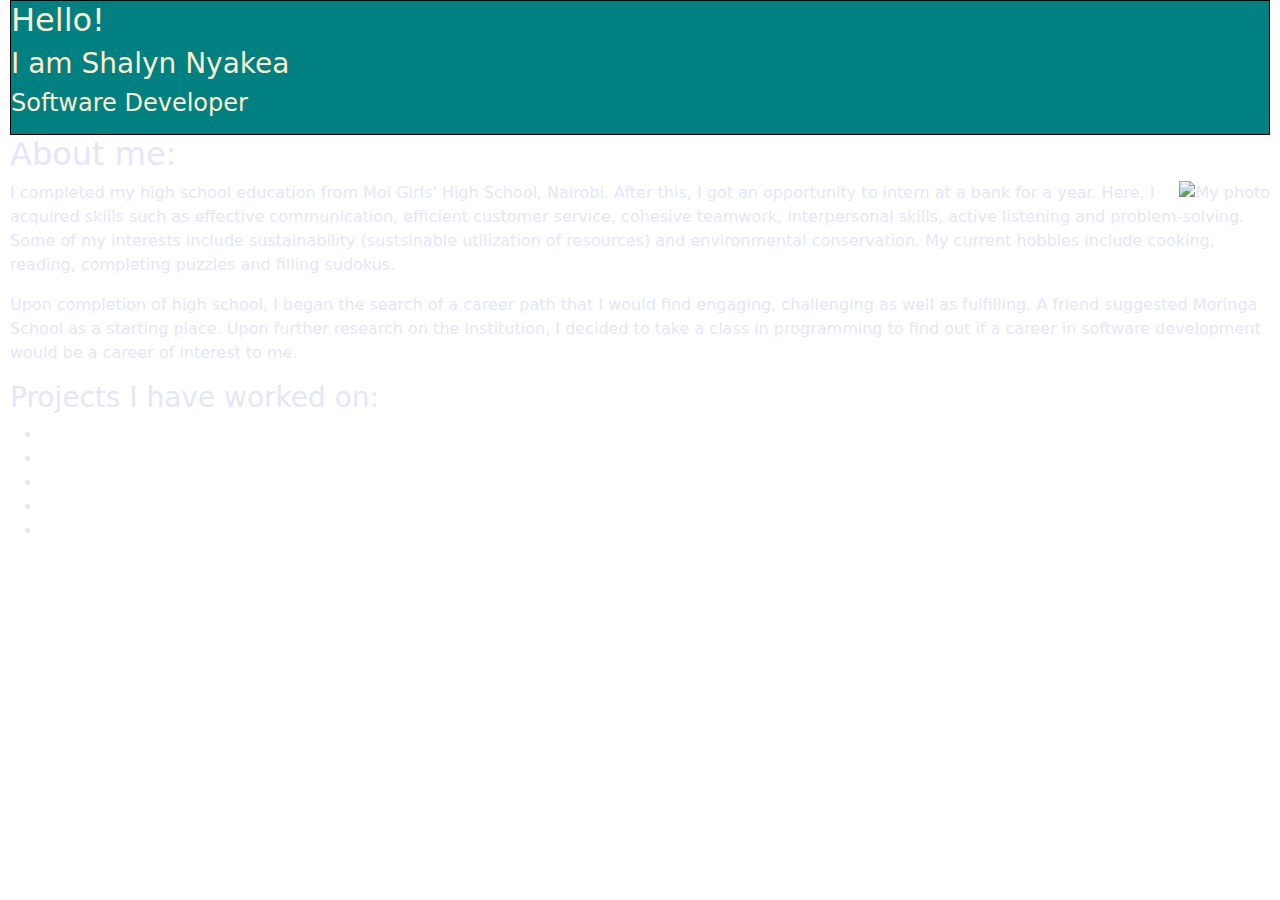
==== my-portfolio.html @ 000c7f37 "add background image and colors." ====
<!DOCTYPE html>
<html lang="en">

<head>
    <meta charset="UTF-8">
    <meta http-equiv="X-UA-Compatible" content="IE=edge">
    <meta name="viewport" content="width=device-width, initial-scale=1.0">
    <title>Shalyn's Portfolio</title>
    <link rel="stylesheet" href="css/bootstrap.min.css">
    <link rel="stylesheet" href="css/styles.css">
</head>

<body>
    <div class="container-fluid">
        <div class="test-box">
            <div class="intro">
                <h2>Hello!</h2>
                <h3>I am Shalyn Nyakea</h3>
                <h4>Software Developer</h4>
                <p></p>
            </div>
        </div>

        <h2>About me:</h2>
        <img src="/home/shalyn/Documents/my-portfolio/images/portfolio2.jpg" alt="My photo">
        <p>I completed my high school education from Moi Girls' High School, Nairobi. After this, I got an
            opportunity to intern at a bank for a year. Here, I acquired skills such as effective communication,
            efficient customer service, cohesive teamwork, interpersonal skills, active listening and
            problem-solving. Some of my interests include sustainability (sustsinable utilization of resources) and
            environmental conservation. My current hobbies include cooking, reading, completing puzzles and filling
            sudokus.</p>
        <p>Upon completion of high school, I began the search of a career path that I would find engaging,
            challenging as well as fulfilling. A friend suggested Moringa School as a starting place. Upon further
            research on the institution, I decided to take a class in programming to find out if a career in
            software development would be a career of interest to me.</p>
        <h3>Projects I have worked on:</h3>
        <ul>
            <li></li>
            <li></li>
            <li></li>
            <li></li>
            <li></li>
        </ul>

    </div>

</body>

</html>
---- css/styles.css ----
.container-fluid{
    padding-right: 10px;
    padding-left: 10px;
    margin-right: auto;
    margin-left: auto;
}
.test-box{
    border: 1px solid black;
    background-color: teal;
    
}
.intro{
    background-image: url();
    background-repeat: no-repeat;
    background-size: cover;
    color: blanchedalmond;
}
img{
    float: right;
}
body{
    text-align: left;
    background-image: url(/home/shalyn/Documents/my-portfolio/images/background6.jpeg);  
    background-repeat: no-repeat;  
    background-size: cover;
    color: lavender;
}
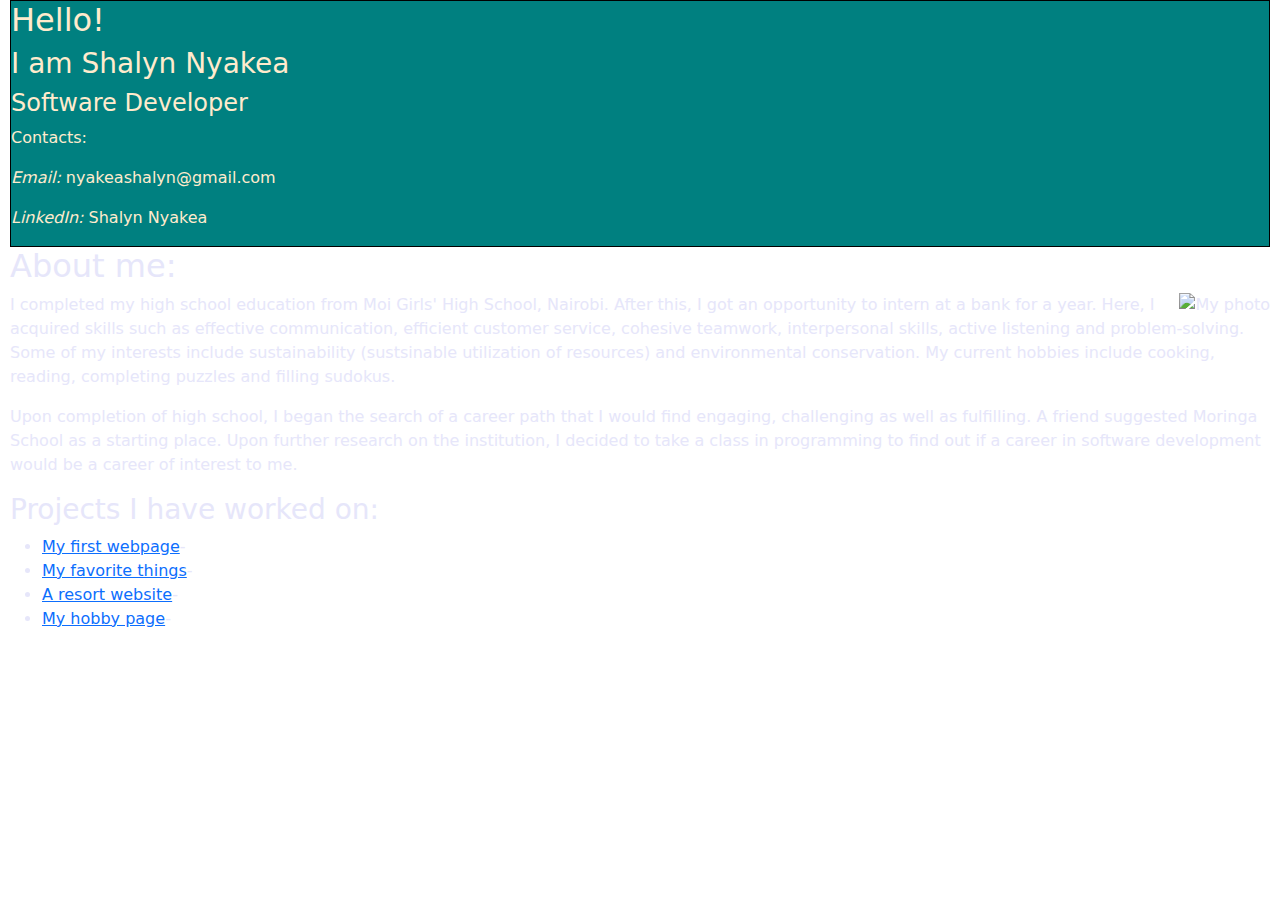
==== commit 7a6cae9f: "add links to my projects." ====
--- a/my-portfolio.html
+++ b/my-portfolio.html
@@ -17,8 +17,14 @@
                 <h2>Hello!</h2>
                 <h3>I am Shalyn Nyakea</h3>
                 <h4>Software Developer</h4>
-                <p></p>
+                <div class="sidebar">
+                    <p>Contacts:</p>
+                    <p><em>Email:</em> nyakeashalyn@gmail.com</p>
+                    <p><em>LinkedIn:</em> Shalyn Nyakea</p>
+                </div>
+                
             </div>
+            
         </div>
 
         <h2>About me:</h2>
@@ -35,11 +41,11 @@
             software development would be a career of interest to me.</p>
         <h3>Projects I have worked on:</h3>
         <ul>
-            <li></li>
-            <li></li>
-            <li></li>
-            <li></li>
-            <li></li>
+            <li><a href="https://github.com/Nyakea/my-first-webpage">My first webpage</a>-</li>
+            <li><a href="https://github.com/Nyakea/my-first-webpage">My favorite things</a>-</li>
+            <li><a href="https://github.com/Nyakea/Resort-website">A resort website</a>-</li>
+            <li><a href="https://github.com/Nyakea/Hobby-page">My hobby page</a>-</li>
+            
         </ul>
 
     </div>
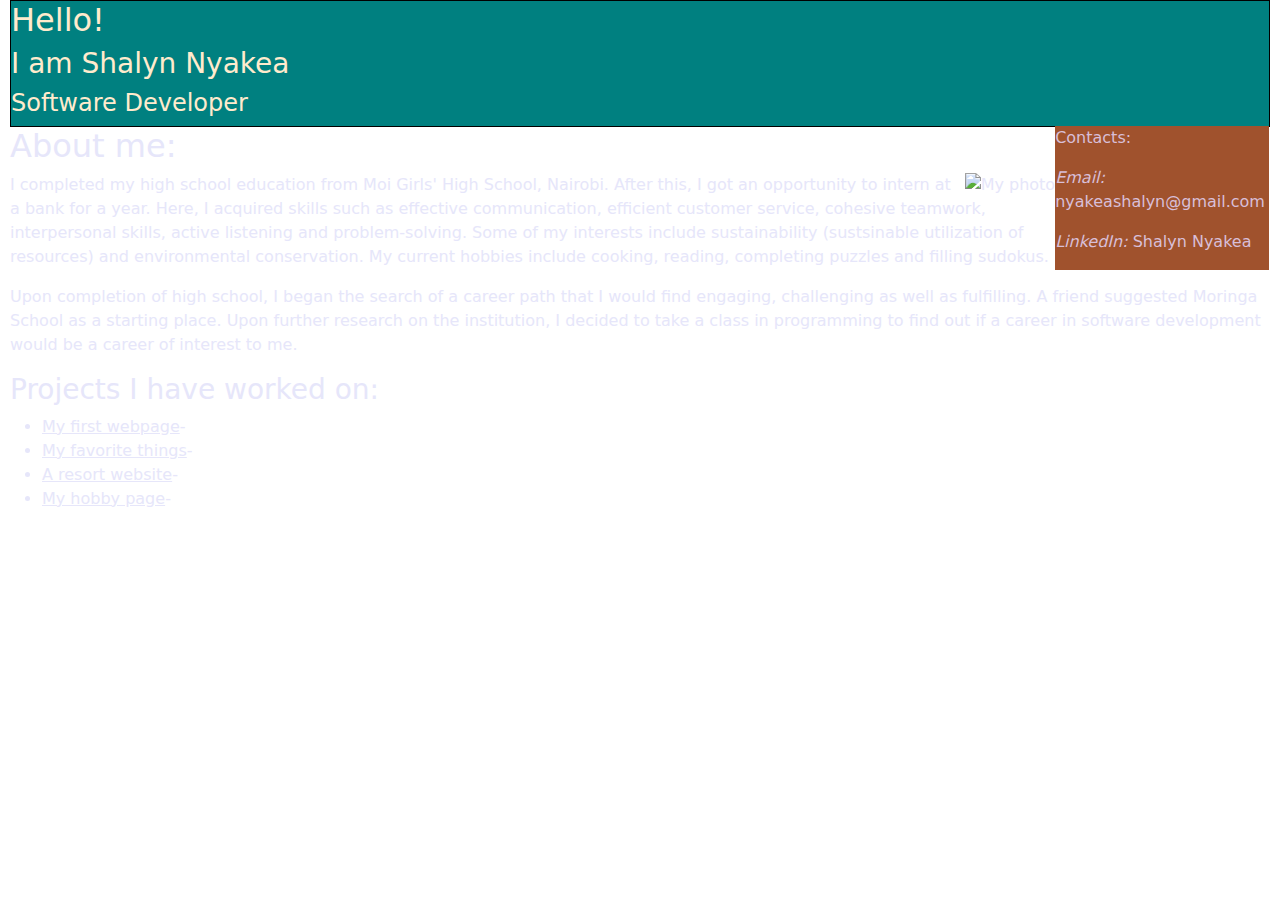
==== commit 0b70f3b3: "change link font color" ====
--- a/my-portfolio.html
+++ b/my-portfolio.html
@@ -22,9 +22,9 @@
                     <p><em>Email:</em> nyakeashalyn@gmail.com</p>
                     <p><em>LinkedIn:</em> Shalyn Nyakea</p>
                 </div>
-                
+
             </div>
-            
+
         </div>
 
         <h2>About me:</h2>
@@ -45,7 +45,7 @@
             <li><a href="https://github.com/Nyakea/my-first-webpage">My favorite things</a>-</li>
             <li><a href="https://github.com/Nyakea/Resort-website">A resort website</a>-</li>
             <li><a href="https://github.com/Nyakea/Hobby-page">My hobby page</a>-</li>
-            
+
         </ul>
 
     </div>
--- a/css/styles.css
+++ b/css/styles.css
@@ -10,7 +10,6 @@
     
 }
 .intro{
-    background-image: url();
     background-repeat: no-repeat;
     background-size: cover;
     color: blanchedalmond;
@@ -24,4 +23,13 @@
     background-repeat: no-repeat;  
     background-size: cover;
     color: lavender;
+}
+.sidebar{
+    width: 17%;
+    float: right;
+    background-color: sienna;
+    color: thistle;
+    
+}.container-fluid a{
+    color: lavender;
 }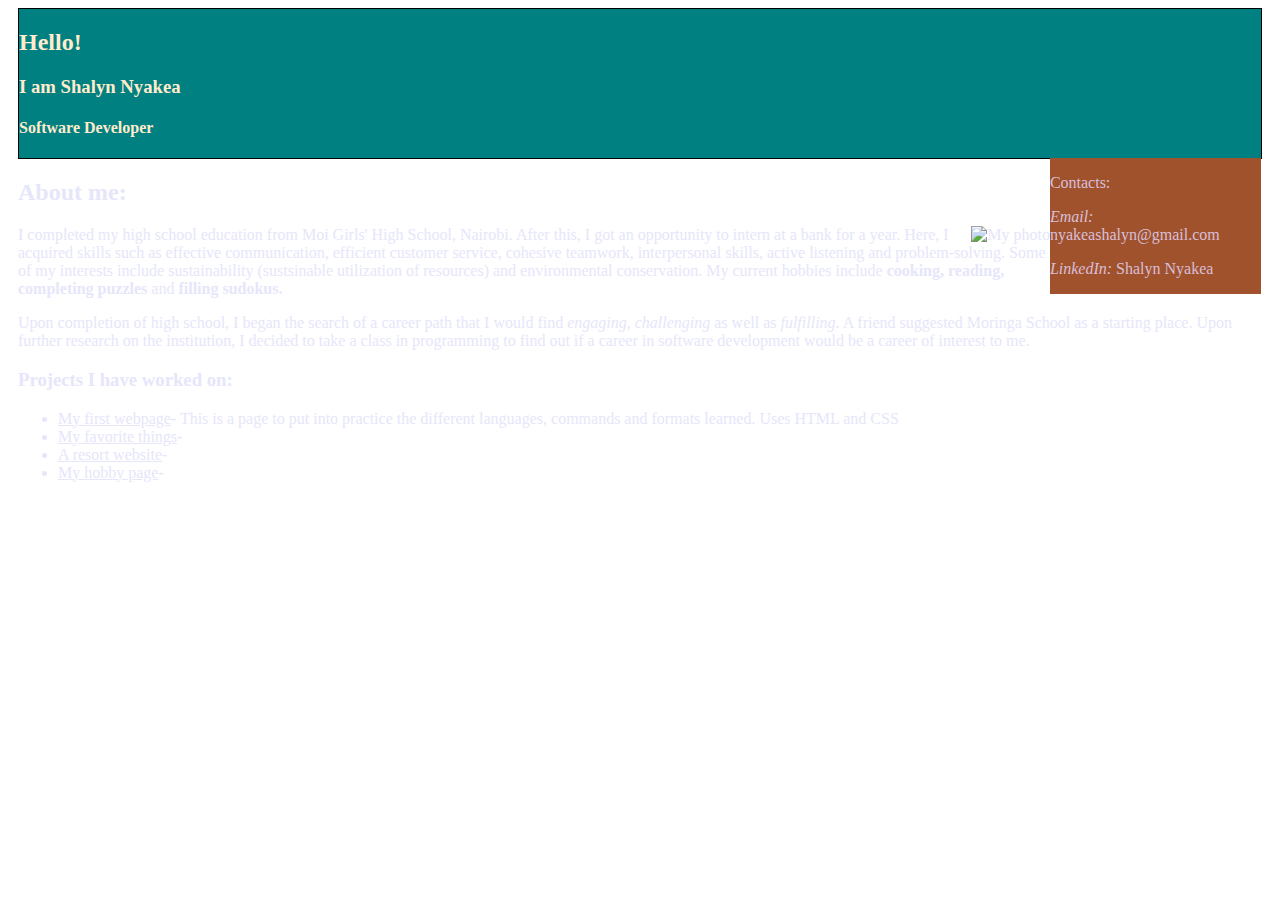
==== commit ff51fb20: "add details about the first website project" ====
--- a/my-portfolio.html
+++ b/my-portfolio.html
@@ -6,7 +6,6 @@
     <meta http-equiv="X-UA-Compatible" content="IE=edge">
     <meta name="viewport" content="width=device-width, initial-scale=1.0">
     <title>Shalyn's Portfolio</title>
-    <link rel="stylesheet" href="css/bootstrap.min.css">
     <link rel="stylesheet" href="css/styles.css">
 </head>
 
@@ -33,16 +32,16 @@
             opportunity to intern at a bank for a year. Here, I acquired skills such as effective communication,
             efficient customer service, cohesive teamwork, interpersonal skills, active listening and
             problem-solving. Some of my interests include sustainability (sustsinable utilization of resources) and
-            environmental conservation. My current hobbies include cooking, reading, completing puzzles and filling
-            sudokus.</p>
-        <p>Upon completion of high school, I began the search of a career path that I would find engaging,
-            challenging as well as fulfilling. A friend suggested Moringa School as a starting place. Upon further
+            environmental conservation. My current hobbies include <strong>cooking, reading, completing puzzles</strong> and <strong>filling
+                sudokus.</strong></p>
+        <p>Upon completion of high school, I began the search of a career path that I would find <em>engaging,
+            challenging</em>  as well as <em>fulfilling</em>. A friend suggested Moringa School as a starting place. Upon further
             research on the institution, I decided to take a class in programming to find out if a career in
             software development would be a career of interest to me.</p>
         <h3>Projects I have worked on:</h3>
         <ul>
-            <li><a href="https://github.com/Nyakea/my-first-webpage">My first webpage</a>-</li>
-            <li><a href="https://github.com/Nyakea/my-first-webpage">My favorite things</a>-</li>
+            <li><a href="https://github.com/Nyakea/my-first-webpage">My first webpage</a>- This is a page to put into practice the different languages, commands and formats learned. Uses HTML and CSS</li>
+            <li><a href="https://github.com/Nyakea/my-first-webpage">My favorite things</a>- </li>
             <li><a href="https://github.com/Nyakea/Resort-website">A resort website</a>-</li>
             <li><a href="https://github.com/Nyakea/Hobby-page">My hobby page</a>-</li>
 
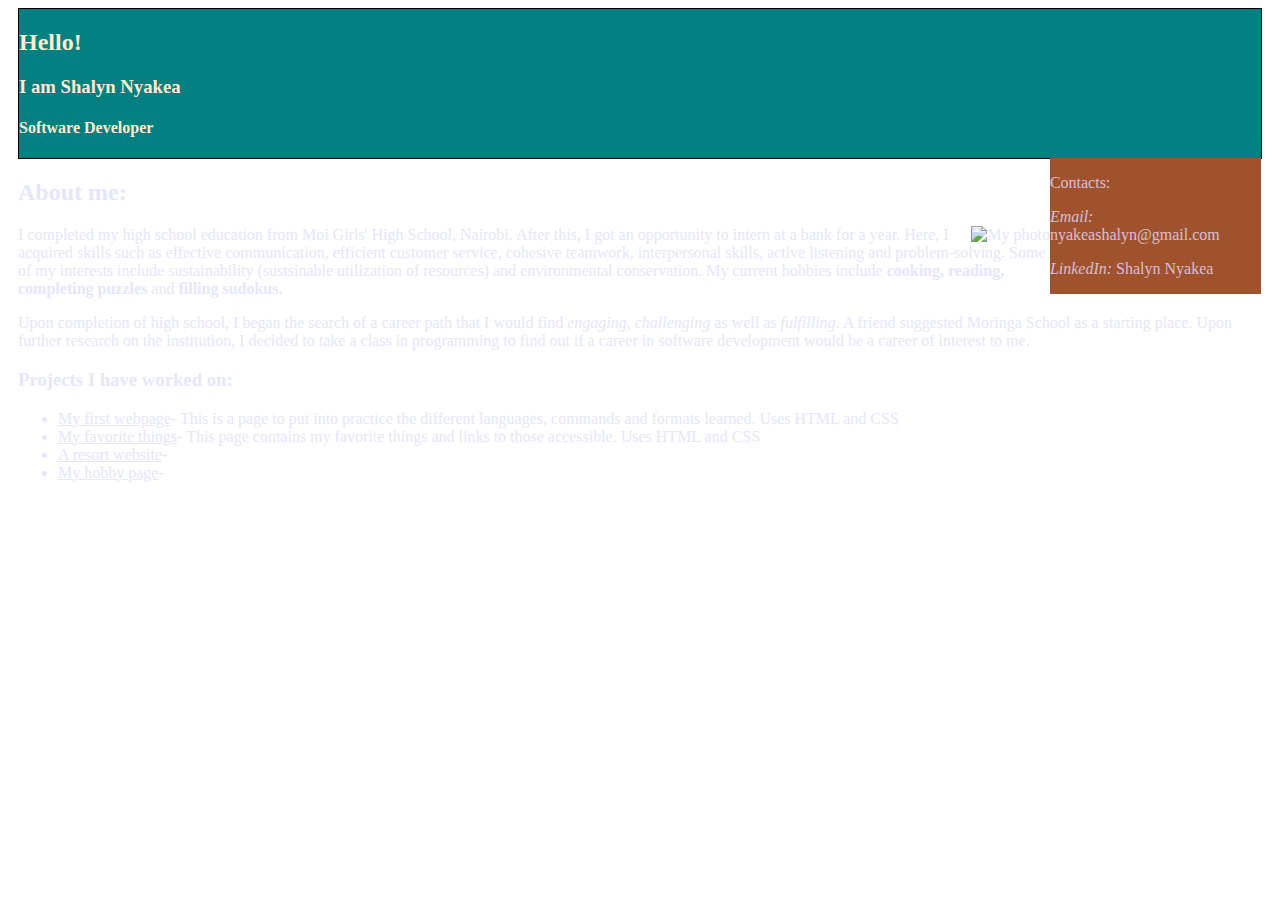
==== commit 857c537e: "add description of the my-favorite-things website." ====
--- a/my-portfolio.html
+++ b/my-portfolio.html
@@ -41,7 +41,7 @@
         <h3>Projects I have worked on:</h3>
         <ul>
             <li><a href="https://github.com/Nyakea/my-first-webpage">My first webpage</a>- This is a page to put into practice the different languages, commands and formats learned. Uses HTML and CSS</li>
-            <li><a href="https://github.com/Nyakea/my-first-webpage">My favorite things</a>- </li>
+            <li><a href="https://github.com/Nyakea/my-first-webpage">My favorite things</a>- This page contains my favorite things and links to those accessible. Uses HTML and CSS</li>
             <li><a href="https://github.com/Nyakea/Resort-website">A resort website</a>-</li>
             <li><a href="https://github.com/Nyakea/Hobby-page">My hobby page</a>-</li>
 
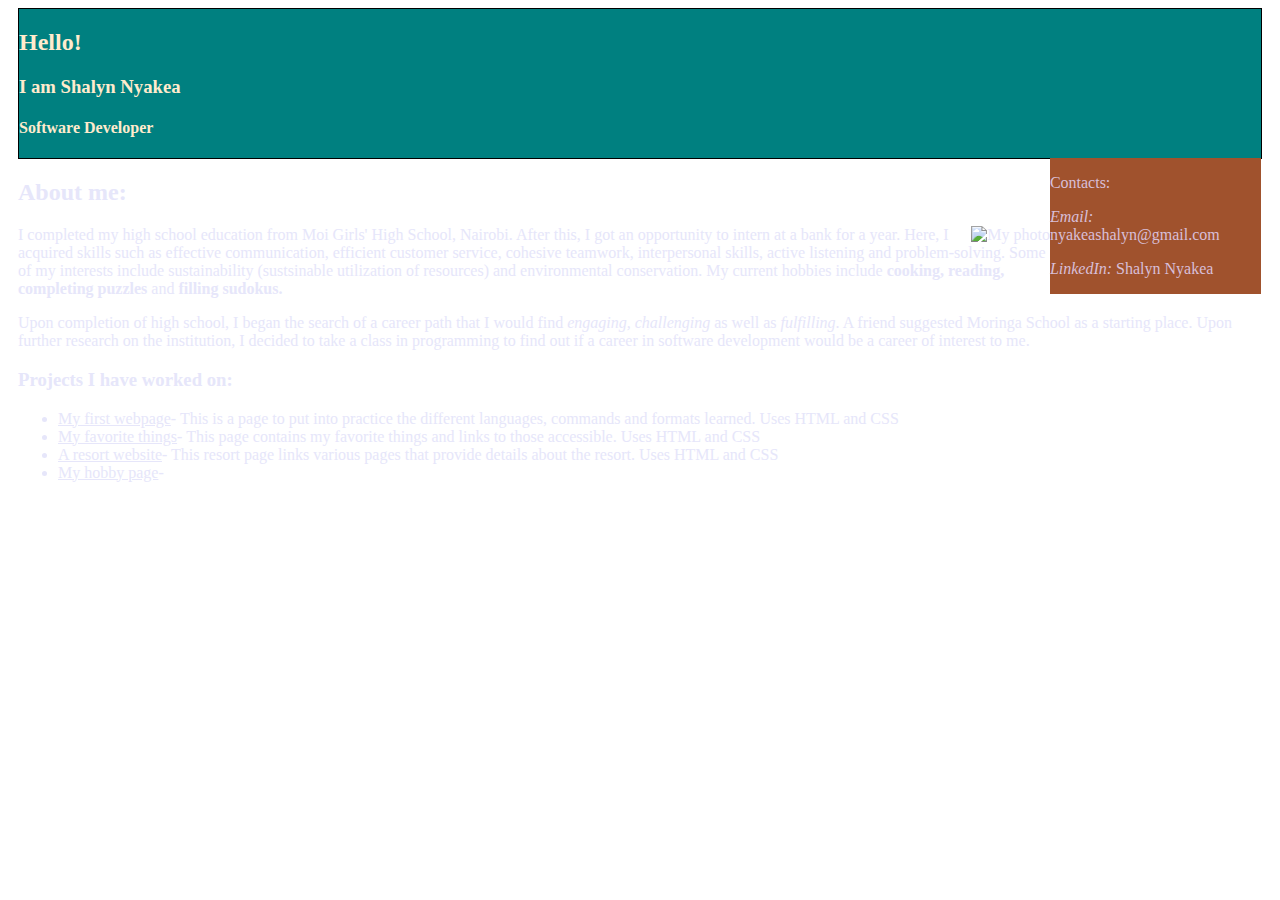
==== commit e6f439fb: "add description of the Resort-website project." ====
--- a/my-portfolio.html
+++ b/my-portfolio.html
@@ -42,7 +42,7 @@
         <ul>
             <li><a href="https://github.com/Nyakea/my-first-webpage">My first webpage</a>- This is a page to put into practice the different languages, commands and formats learned. Uses HTML and CSS</li>
             <li><a href="https://github.com/Nyakea/my-first-webpage">My favorite things</a>- This page contains my favorite things and links to those accessible. Uses HTML and CSS</li>
-            <li><a href="https://github.com/Nyakea/Resort-website">A resort website</a>-</li>
+            <li><a href="https://github.com/Nyakea/Resort-website">A resort website</a>- This resort page links various pages that provide details about the resort. Uses HTML and CSS</li>
             <li><a href="https://github.com/Nyakea/Hobby-page">My hobby page</a>-</li>
 
         </ul>
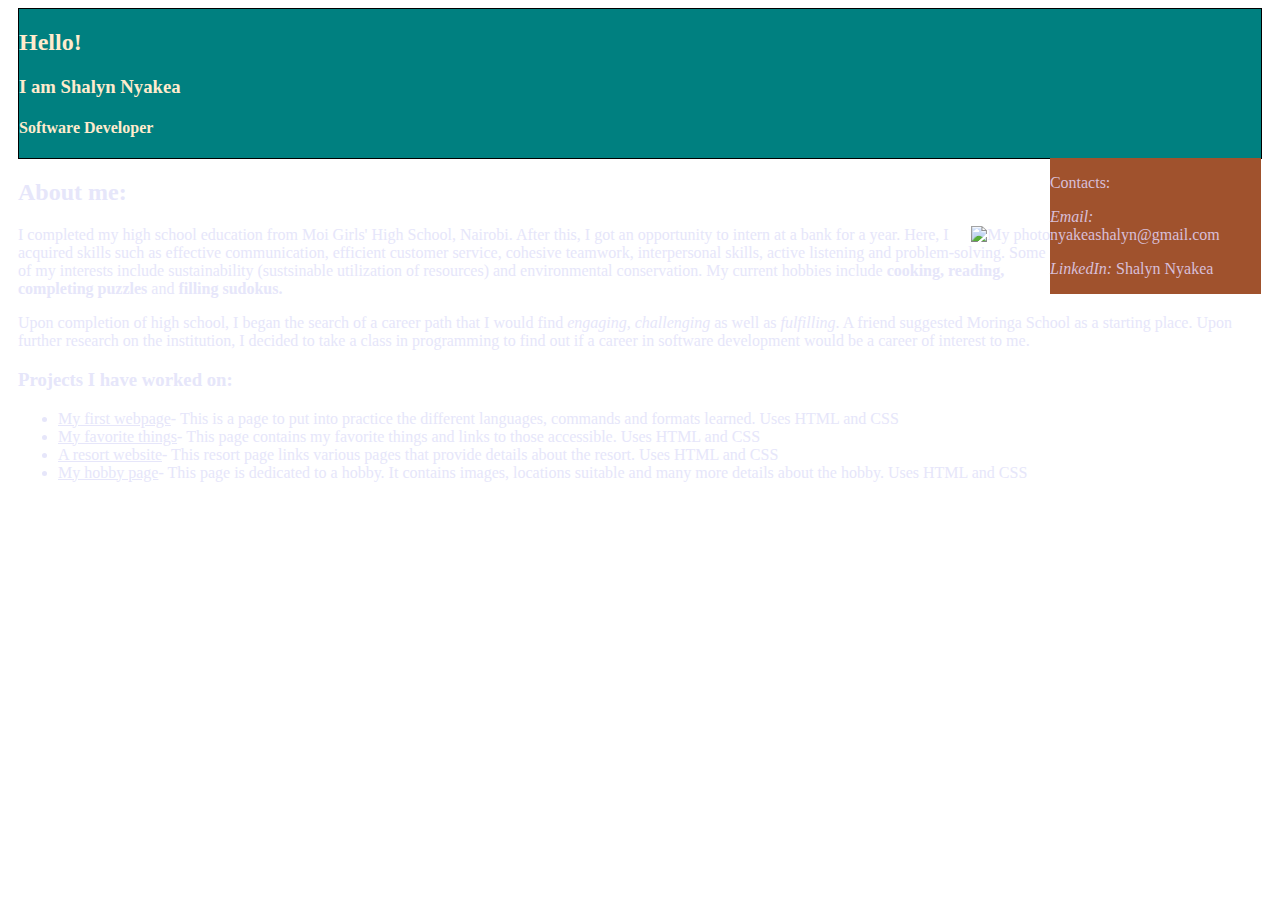
==== commit 60f121d2: "add description of the Hobby website." ====
--- a/my-portfolio.html
+++ b/my-portfolio.html
@@ -43,7 +43,7 @@
             <li><a href="https://github.com/Nyakea/my-first-webpage">My first webpage</a>- This is a page to put into practice the different languages, commands and formats learned. Uses HTML and CSS</li>
             <li><a href="https://github.com/Nyakea/my-first-webpage">My favorite things</a>- This page contains my favorite things and links to those accessible. Uses HTML and CSS</li>
             <li><a href="https://github.com/Nyakea/Resort-website">A resort website</a>- This resort page links various pages that provide details about the resort. Uses HTML and CSS</li>
-            <li><a href="https://github.com/Nyakea/Hobby-page">My hobby page</a>-</li>
+            <li><a href="https://github.com/Nyakea/Hobby-page">My hobby page</a>- This page is dedicated to a hobby. It contains images, locations suitable and many more details about the hobby. Uses HTML and CSS</li>
 
         </ul>
 
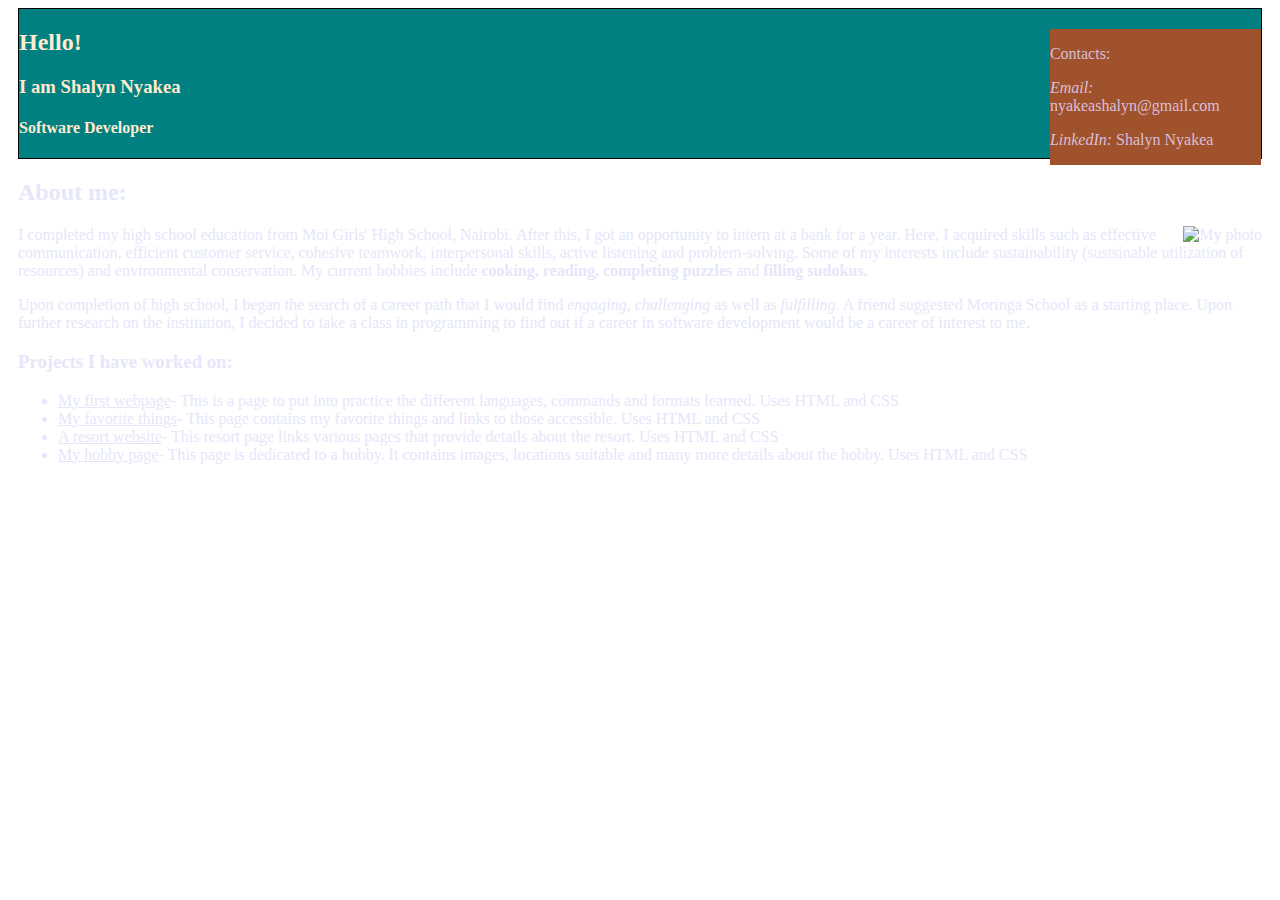
==== commit 4d65648a: "add a sidebar class." ====
--- a/my-portfolio.html
+++ b/my-portfolio.html
@@ -13,14 +13,15 @@
     <div class="container-fluid">
         <div class="test-box">
             <div class="intro">
-                <h2>Hello!</h2>
-                <h3>I am Shalyn Nyakea</h3>
-                <h4>Software Developer</h4>
                 <div class="sidebar">
                     <p>Contacts:</p>
                     <p><em>Email:</em> nyakeashalyn@gmail.com</p>
                     <p><em>LinkedIn:</em> Shalyn Nyakea</p>
                 </div>
+                <h2>Hello!</h2>
+                <h3>I am Shalyn Nyakea</h3>
+                <h4>Software Developer</h4>
+                
 
             </div>
 
